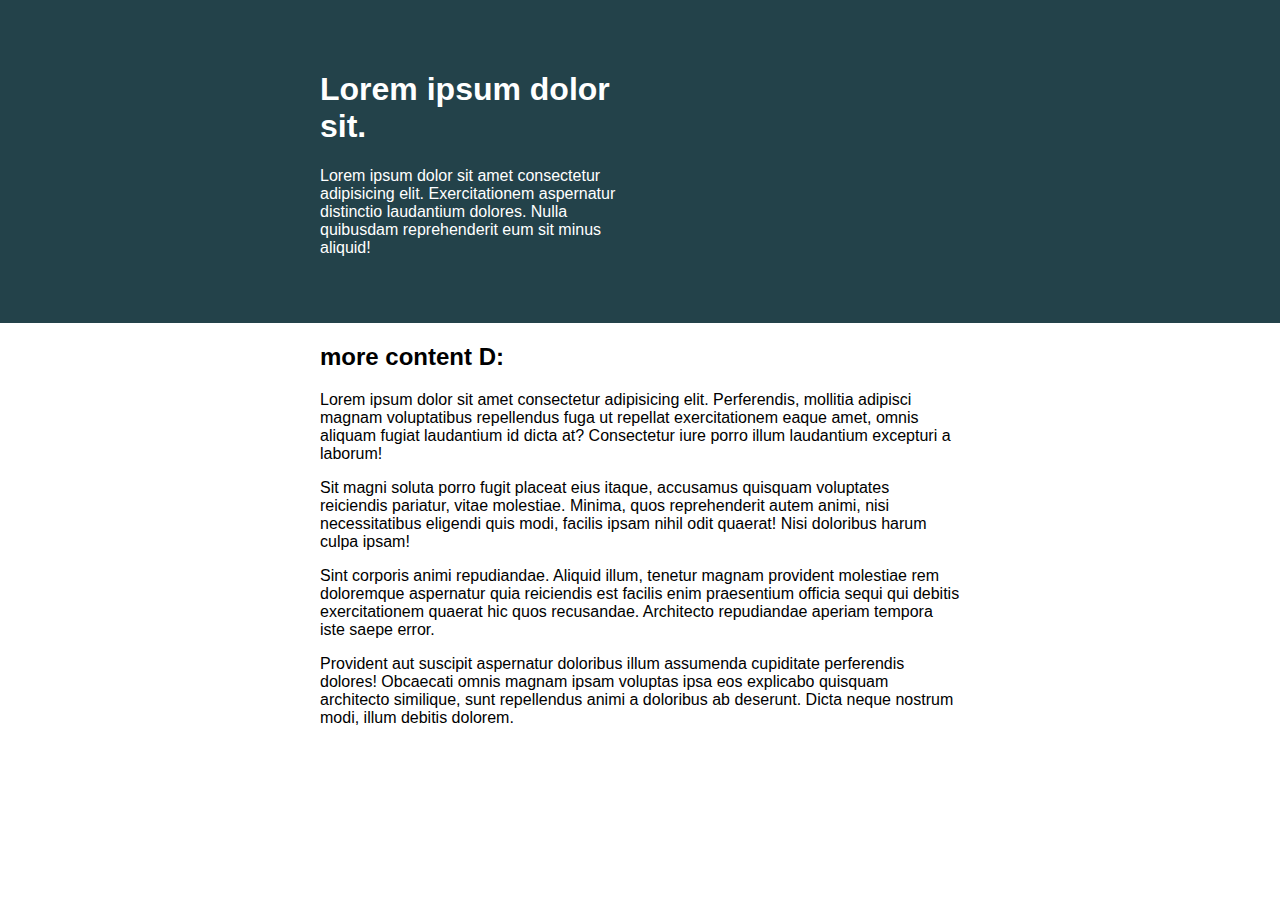
==== challenge02/index.html @ e7d6f073 "second challenge" ====
<!DOCTYPE html>
<html lang="en">
  <head>
    <meta charset="UTF-8" />
    <meta name="viewport" content="width=device-width, initial-scale=1.0" />
    <title>Day 01</title>

    <link rel="stylesheet" href="style.css" />
  </head>
  <body>
    <div class="container">
      <div class="intro-content">
        <h1>Lorem ipsum dolor sit.</h1>
        <p>
          Lorem ipsum dolor sit amet consectetur adipisicing elit.
          Exercitationem aspernatur distinctio laudantium dolores. Nulla
          quibusdam reprehenderit eum sit minus aliquid!
        </p>
      </div>
    </div>
    <section class="more-content">
      <h2>more content D:</h2>
      <p>
        Lorem ipsum dolor sit amet consectetur adipisicing elit. Perferendis,
        mollitia adipisci magnam voluptatibus repellendus fuga ut repellat
        exercitationem eaque amet, omnis aliquam fugiat laudantium id dicta at?
        Consectetur iure porro illum laudantium excepturi a laborum!
      </p>
      <p>
        Sit magni soluta porro fugit placeat eius itaque, accusamus quisquam
        voluptates reiciendis pariatur, vitae molestiae. Minima, quos
        reprehenderit autem animi, nisi necessitatibus eligendi quis modi,
        facilis ipsam nihil odit quaerat! Nisi doloribus harum culpa ipsam!
      </p>
      <p>
        Sint corporis animi repudiandae. Aliquid illum, tenetur magnam provident
        molestiae rem doloremque aspernatur quia reiciendis est facilis enim
        praesentium officia sequi qui debitis exercitationem quaerat hic quos
        recusandae. Architecto repudiandae aperiam tempora iste saepe error.
      </p>
      <p>
        Provident aut suscipit aspernatur doloribus illum assumenda cupiditate
        perferendis dolores! Obcaecati omnis magnam ipsam voluptas ipsa eos
        explicabo quisquam architecto similique, sunt repellendus animi a
        doloribus ab deserunt. Dicta neque nostrum modi, illum debitis dolorem.
      </p>
    </section>
  </body>
</html>
---- challenge02/style.css ----
/* INSTRUCTIONS
 *
 * 1) Keep the text inside .intro-content
 *    in the same place, but have the background
 *    extend from one side of the viewport
 *    to the other, no matter how wide or narrow
 *    the browser is.
 *
 * 2) Limit the maximum width of the text in the
 *    bottom area.
 *
 * You may modify the HTML if needed
 * (you probably should for this challenge)
 *
 */

* {
  box-sizing: border-box;
}

body {
  margin: 0;
  font-family: sans-serif;
}

.container {
  /* width: 100%; */
  background: #23424a;
}

.intro-content {
  padding: 50px 0;
  margin: 0 auto;
  width: 50%;
  max-width: 750px;
  color: white;
}

.intro-content > * {
  width: 50%;
}

.more-content {
  max-width: 750px;
  width: 50%;
  margin: 0 auto;
}
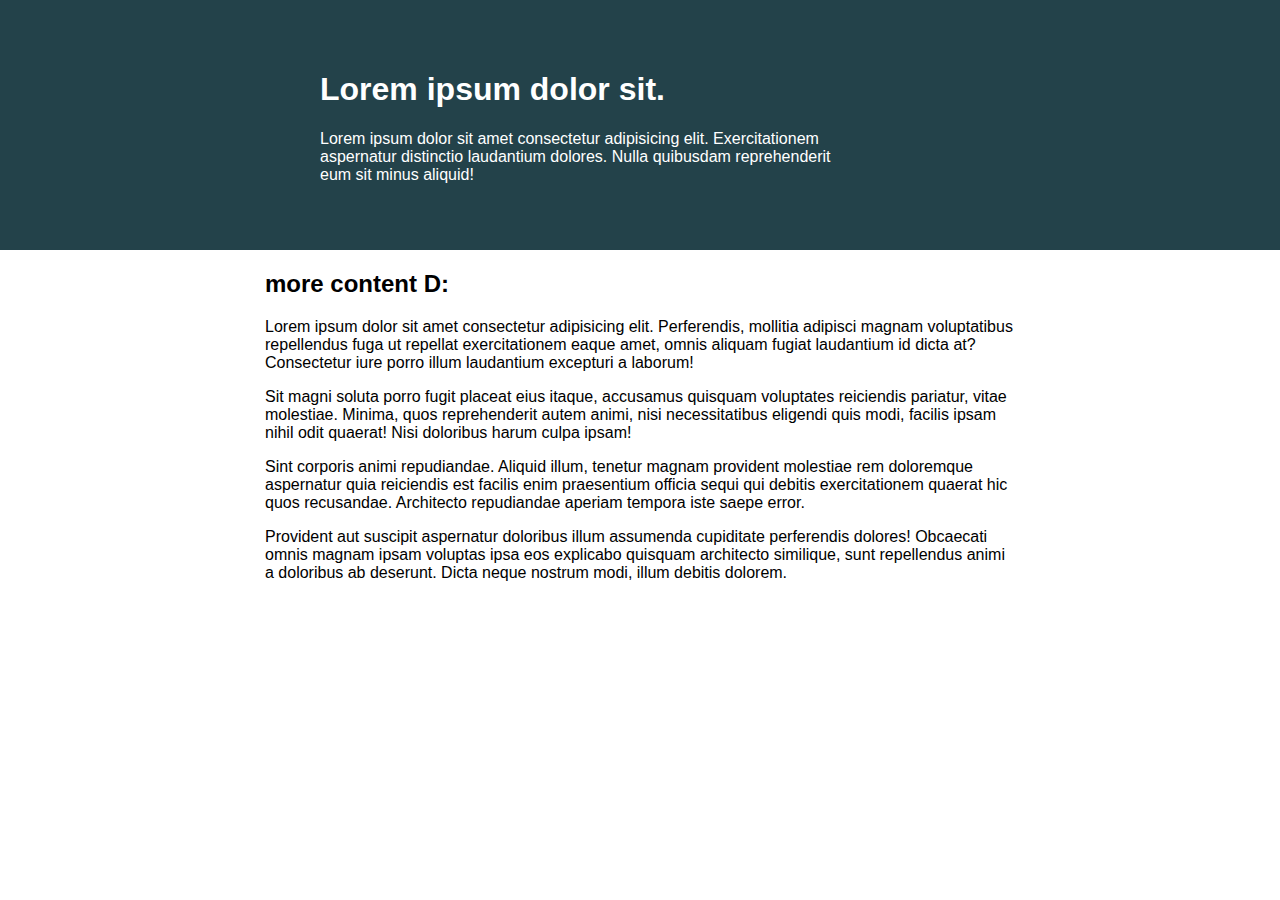
==== commit a1e91f8d: "challenge 3" ====
--- a/challenge02/index.html
+++ b/challenge02/index.html
@@ -3,7 +3,7 @@
   <head>
     <meta charset="UTF-8" />
     <meta name="viewport" content="width=device-width, initial-scale=1.0" />
-    <title>Day 01</title>
+    <title>Challenge 2</title>
 
     <link rel="stylesheet" href="style.css" />
   </head>
--- a/challenge02/style.css
+++ b/challenge02/style.css
@@ -37,11 +37,11 @@
 }
 
 .intro-content > * {
-  width: 50%;
+  width: 80%;
 }
 
 .more-content {
+  width: 80%;
   max-width: 750px;
-  width: 50%;
   margin: 0 auto;
 }
